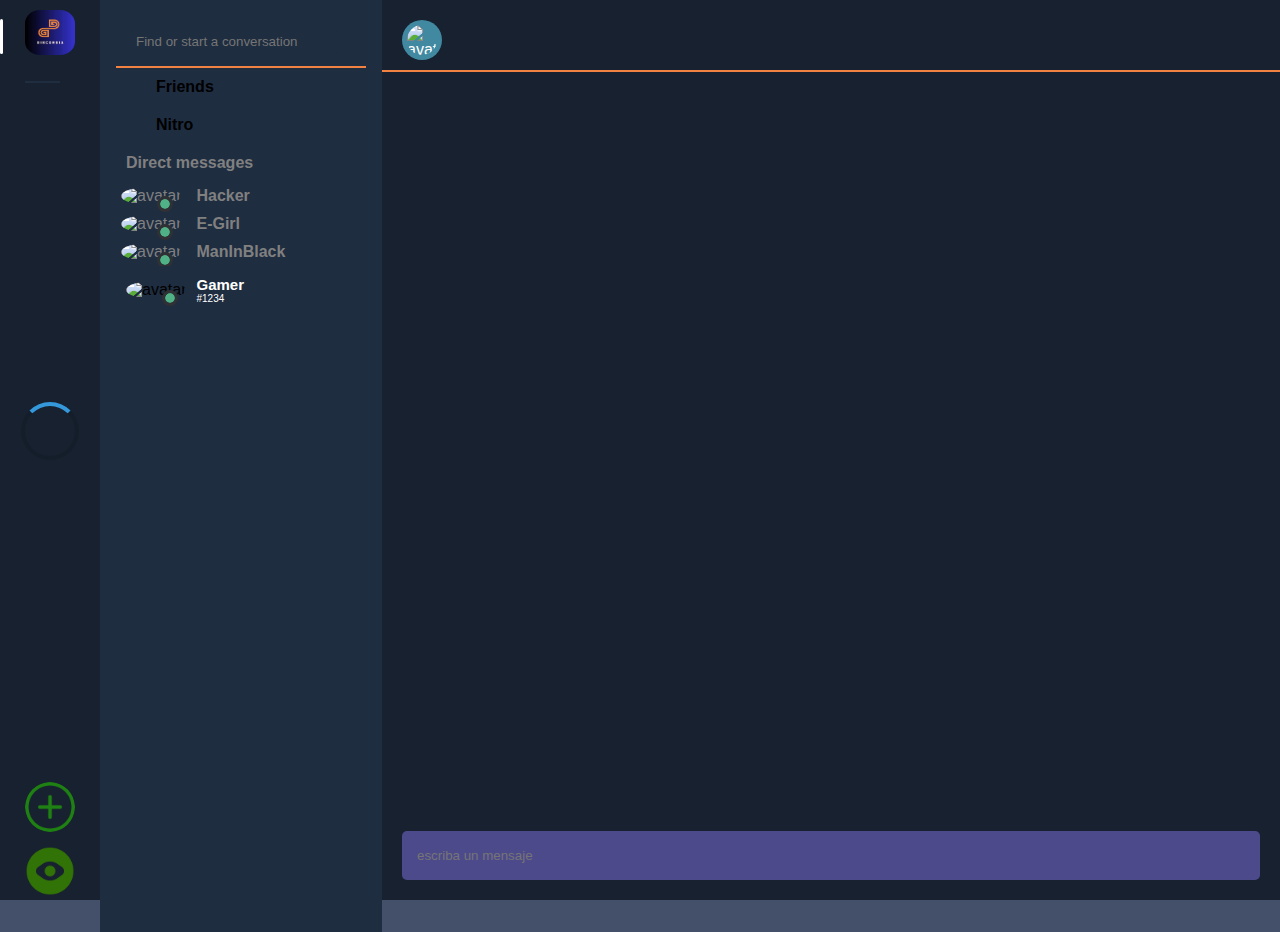
==== app.html @ fd61880f "trabajando con edicion de mensajes" ====
<!DOCTYPE html>
<html lang="en">
  <head>
    <meta charset="UTF-8" />
    <meta http-equiv="X-UA-Compatible" content="IE=edge" />
    <meta name="viewport" content="width=device-width, initial-scale=1.0" />
    <title>Discordia</title>
    <link rel="stylesheet" href="style.css" />
    <script src="https://kit.fontawesome.com/222cea3eed.js"></script>
  </head>
  <body>
    <!-- barra lateral de servidores -->
    <aside class="servers">
      <div class="logo">
        <img src="LOGO DISCORDIA.jpg" alt="Discord" />
        <!-- <img id="logo_usuario" alt=""> -->
      </div>
      <section id="serversList"></section>
      <!-- componente spinner del servidor -->
      <div class="spinner-container">
        <div class="spinner"></div>
      </div>
      <!-- subcomponente de barra servidores - actions button -->
      <section class="serversAdmin">
        <div>
          <img
            id="boton-crear-servidor"
            class="boton-server-admin"
            src="assets/crear-server.png"
            alt="crear-servidor"
          />
        </div>
        <div>
          <img
            id="boton-buscar-servidor"
            class="boton-server-admin"
            src="assets/buscar-server.png"
            alt="buscar-servidor"
          />
        </div>
      </section>
    </aside>

    <!-- barra lateral cuando usuario si eligio servidor -->
    <aside id="conservidor" class="sidebar">
      <section id="canalesList"></section>
      <!-- <div class="spinner-container">
          <div class="spinner"></div>
        </div> -->

      <div id="opciones-barra-lateral">
        <div>
          <button id="nuevo-canal">Crear Nuevo Canal</button>
        </div>

        <div class="sidebar__profile">
          <div>
            <span class="status"></span>
            <img src="assets/user4.jpg" alt="avatar" />
          </div>
          <div class="sidebar__profileInfo">
            <h3>Gamer</h3>
            <p>#1234</p>
          </div>
          <div class="sidebar__profileIcons">
            <i class="fas fa-microphone"></i>
            <i class="fas fa-headset"></i>
            <i class="fas fa-cog"></i>
          </div>
        </div>
      </div>
    </aside>

    <!-- barra lateral cuando usuario no eligio servidor -->
    <aside id="sinservidor" class="sidebar">
      <div class="sidebar__top">
        <input type="text" placeholder="Find or start a conversation" />
      </div>
      <div class="sidebar__icon">
        <i class="fas fa-user-friends fa-lg"></i>
        <span>Friends</span>
      </div>
      <div class="sidebar__icon">
        <i class="fas fa-compact-disc fa-lg"></i>
        <span>Nitro</span>
      </div>

      <div class="sidebar__users">
        <div class="sidebar__usersHeader">
          <div class="sidebar__header">
            <h4>Direct messages</h4>
          </div>
          <i class="fas fa-plus sidebar__addUser"></i>
        </div>
        <div>
          <div class="sidebar__user">
            <div>
              <span class="status"></span>
              <img src="assets/user1.jpg" alt="avatar" />
            </div>
            <h4>Hacker</h4>
          </div>
          <div class="sidebar__user">
            <div>
              <span class="status"></span>
              <img src="assets/user2.jpg" alt="avatar" />
            </div>
            <h4>E-Girl</h4>
          </div>
          <div class="sidebar__user">
            <div>
              <span class="status"></span>
              <img src="assets/user3.jpg" alt="avatar" />
            </div>
            <h4>ManInBlack</h4>
          </div>
        </div>
      </div>
      <div class="sidebar__profile">
        <div>
          <span class="status"></span>
          <img src="assets/user4.jpg" alt="avatar" />
        </div>
        <div class="sidebar__profileInfo">
          <h3>Gamer</h3>
          <p>#1234</p>
        </div>
        <div class="sidebar__profileIcons">
          <i class="fas fa-microphone"></i>
          <i class="fas fa-headset"></i>
          <i class="fas fa-cog"></i>
        </div>
      </div>
    </aside>

    <!-- Aqui empieza la section de mensajes -->
    <section id="mensajes-list" class="chat">
      <div class="mensaje-container">
        <div class="chatHeader">
          <div class="chatHeader__left">
            
            <img id="logo_usuario" alt="avatar usuario" />

            <h2 id="nombre_usuario_activo">ManInBlack</h2>
          </div>
          <div class="chatHeader__right">            
            <!-- <div class="search">
              <input type="text" placeholder="search" />
              <i class="fas fa-search fa-lg"></i>
            </div> -->
            <i id="btn-editar-usuario" class="btn-action fas fa-user-edit"></i>
            <i id="btn-logout" class="btn-action fas fa-sign-out-alt"></i>            
            
          </div>
        </div>
      </div>

       <!-- modal para crear nuevo canal -->
       <div id="modalNewChannel" class="modal">
        <div class="modal-content">
          <h2>Crear Nuevo Canal</h2>
          <form id="form-crear-canal" class="formModal">
            <div class="form-modal-item">
              <label for="nombre">Nombre del Canal:</label>
              <input
                class="input-modal"
                type="text"
                id="nombre"
                name="nombre"
                required
              />
            </div>
            <div class="form-modal-item">
              <label for="descrip">Descripcion del Canal:</label>
              <input
                class="input-modal"
                type="text"
                id="descrip"
                name="descripcion"
                required
              />
            </div>
            <div class="form-modal-item">
              <button class="modal-button" type="submit">Guardar</button>
              <button id="btn-cancel-submit-channel" class="modal-button">
                Cancelar
              </button>
            </div>
          </form>
        </div>
      </div>

      <!-- modal para crear nuevo servidor -->
      <div id="myModal" class="modal">
        <div class="modal-content">
          <h2>Crear un Servidor</h2>
          <form id="form-crear-servidor" class="formModal">
            <div class="form-modal-item">
              <label for="nombre_s">Nombre del Servidor:</label>
              <input
                class="input-modal"
                type="text"
                id="nombre_s"
                name="nombre"
                required
              />
            </div>
            <div class="form-modal-item">
              <label for="descrip_s">Descripcion del Servidor:</label>
              <input
                class="input-modal"
                type="text"
                id="descrip_s"
                name="descripcion"
                required
              />
            </div>
            <div class="form-modal-item">
              <button class="modal-button" type="submit">Guardar</button>
              <button id="btn-cancel-submit-server" class="modal-button">
                Cancelar
              </button>
            </div>
          </form>
        </div>
      </div>

      <!-- modal para unirme a un servidor -->
      <div id="modalUnirse" class="modal">
        <div class="modal-content">
          <h2>Unirse a un Servidor</h2>
          <h3 id="pregunta"></h3>
          <div class="form-modal-item">
            <button id="btn-confirmar-unirse" class="modal-button" >Confirmar</button>
            <button id="btn-cancel-unirse" class="modal-button">
              Cancelar
            </button>
          </div>
        </div>
      </div>

      <!-- modal edicion de mensaje -->
      <div id="modal-negado-editar-mensaje" class="modal">
        <div class="modal-content">
          <h2>Edicion de Mensaje</h2>
          <h3> Solo puede editar sus Mensajes</h3>
          <div class="form-modal-item">
            <button id="btn-negado-editar-mensaje" class="modal-button" >Confirmar</button>          
          </div>
        </div>
      </div>

      <!-- componente spinner del modal de crear nuevo servidor -->
      <div id="spinner-servidor">
        <div class="spinner"></div>
      </div>

      <!-- cuerpo de despliegue de mensajes -->
      <div class="chat__messages">
        
      </div>

      <!-- formulario de carga de mensaje nuevo -->
      <div class="chat__input">
        <i class="fas fa-plus-circle fa-lg"></i>
        <form onsubmit="sendMessage(event)">
          <input
            class="sendMessage"
            type="text"
            placeholder="escriba un mensaje"
            disabled="true"
          />
          <button class="chat__inputButton" type="submit">Send</button>
        </form>
        <div class="chat__inputIcons">
          <i id="boton-reload-messages" class="fas fa-sync-alt" ></i>
          
        </div>
      </div>
    </section>

    <script src="./script.js"></script>
  </body>
</html>
---- style.css ----
* {
    margin: 0;
    padding: 0;
}

body {
    justify-items: center;
    /* align-items: center;
    flex-direction: column; */
    display: flex;
    font-family: sans-serif;
    overflow: hidden;
    background-color: #445069;
    /* padding-top: 100px; */
    background-image:"assets/discordia2.jpg";
    background-size:cover ;
}

/* body {
    display: flex;
    font-family: sans-serif;
    overflow: hidden;
} */

img {
    height: 50px;
    width: 50px;
    border-radius: 50%;
    margin-top: 10px;
}

#serversList{
    margin-top: 80px;
    
}

.nombre{
    position: absolute;
    /*bottom: -20px;
    */background-color: #7289da;
    color: #ffffff;
    padding: 5px;
    border-radius: 5px;
    font-size: 12px;
    font-weight: bold;
    opacity: 0;
    pointer-events: none;
    transform: translateX(-50%);   
    transition: opacity 0.2s ease-in-out;   
  }

  .canal-logo{
    display: flex;
    flex-direction: row;
    margin: 10px;
    justify-content: flex-start;
    align-items: center;    
    border-radius: 10px;
    padding: 10px;
}

  .canal-logo:hover{
    background-color: #4189a1;
    cursor: pointer;
  }

  

  .icono-canal{
    height: 30px;
    width: 30px;
    border-radius: 50%;   
}

/* #conservidor{
    display: flex;
    flex-direction: column;
    align-items: center;
    justify-content: space-around;    
} */

#opciones-barra-lateral{
    margin-top: 20px;
}

#nuevo-canal{
    width: 100%;
    background-color: chocolate;
    color: white;
    font-size: large;
    font-weight: bold;
    padding: 1em 0.5em;
    border-radius: 20px;
    -webkit-border-radius: 20px;
    -moz-border-radius: 20px;
    -ms-border-radius: 20px;
    -o-border-radius: 20px;
}

  
  .nombre-canal{    
    display: flex;    
    align-items: center; 
    justify-content: center;
    color: #ffffff;
    padding: 5px;
    border-radius: 5px;
    
    font-weight: bold;
    opacity: 1;    
    margin-left: 1rem;
  }
  
  .server-logo:hover .nombre{
    opacity: 1;
}

.servers {
    position: relative;
    display: flex;
    flex-direction: column;
    align-items: center;
    background-color:#17212F;
    overflow-y: scroll;
    height: 100vh;
    width: 100px;
}

.btn-action{
    color: yellow;
    width: 30px;
    height: 30px;
    font-size: 30px; 
    line-height: 50px;    
    margin: 2px 10px;
}

.btn-action:hover{
    cursor: pointer;
}

.logo > img {
    height: 45px;
    width: 50px;
    border-radius: 30%;
    cursor: pointer;
    border: none;
}

.logo::before {
    content: "";
    height: 2px;
    width: 35px;
    position: absolute;
    top: 9%;
    left: 25%;
    background-color: #1F2D40;
}

.logo::after {
    content: "";
    height: 35px;
    width: 3px;
    position: absolute;
    top: 2.1%;
    left: 0%;
    background-color: #fff;
    border-radius: 2px;
}

.server-logo {
    position: relative;    
}

.server-logo > img {
    transition: 0.3s ease-in-out;
    -webkit-transition: 0.3s ease-in-out;
    -moz-transition: 0.3s ease-in-out;
    -ms-transition: 0.3s ease-in-out;
    -o-transition: 0.3s ease-in-out;
}

.server-logo > img:hover {
    cursor: pointer;
    transform: scale(1.3);
    transition: 0.3s ease-in-out;
    -webkit-transform: scale(1.3);
    -moz-transform: scale(1.3);
    -ms-transform: scale(1.3);
    -o-transform: scale(1.3);
    -webkit-transition: 0.3s ease-in-out;
    -moz-transition: 0.3s ease-in-out;
    -ms-transition: 0.3s ease-in-out;
    -o-transition: 0.3s ease-in-out;
}

.server-logo::after {
    content: "";
    height: 10px;
    width: 10px;
    position: absolute;
    top: 50%;
    right: 110%;
    background-color: #1F2D40;
    border-radius: 50%;
    -webkit-border-radius: 50%;
    -moz-border-radius: 50%;
    -ms-border-radius: 50%;
    -o-border-radius: 50%;
}

.serversAdmin{
    margin-top: 50px;
}

.boton-server-admin {
    transition: 0.3s ease-in-out;
    -webkit-transition: 0.3s ease-in-out;
    -moz-transition: 0.3s ease-in-out;
    -ms-transition: 0.3s ease-in-out;
    -o-transition: 0.3s ease-in-out;
}

.boton-server-admin:hover{
    cursor: pointer;
    transform: scale(1.3);    
    background-color: black;
    transition: 0.3s ease-in-out;
    -webkit-transform: scale(1.3);
    -moz-transform: scale(1.3);
    -ms-transform: scale(1.3);
    -o-transform: scale(1.3);
    -webkit-transition: 0.3s ease-in-out;
    -moz-transition: 0.3s ease-in-out;
    -ms-transition: 0.3s ease-in-out;
    -o-transition: 0.3s ease-in-out;
}

.spinner-container {
    display: flex;
    justify-content: center;
    align-items: center;
    height: 100vh;
}

.spinner{
    border: 4px solid rgba(0, 0, 0, 0.1);
    border-top: 4px solid #3498db;
    border-radius: 50%;
    width: 50px;
    height: 50px;
    animation: spin 2s linear infinite;    
}

#spinner-servidor{
    top: 0;
    display: none;
    justify-content: center;
    align-items: center;
    
}

@keyframes spin{
    0%{
        transform: rotate(0deg);
    }
    100%{
        transform: rotate(360deg);
    }
}

.message__info{
    width: 100%;
    display: flex;
    flex-direction: row;
    justify-content: space-between;
}

#btn-edit-message:hover{
    color: #F28241;
    cursor: pointer;
}

#boton-reload-messages{
    font-size: 25px;
    pointer-events: none;
}

#boton-reload-messages:hover{
    cursor: pointer;
}

/* .message__count {
    position: absolute;
    color: #1F2D40;
    font-weight: 600;
    font-size: 12px;
    background: color #D9805F;
    border-radius: 10px;
    padding-left: 5px;
    padding-right: 5px;
    outline: 3px solid #23272a;
    right: 10%;
    top: 70%;
} */

::-webkit-scrollbar {
    width: 0;
}

.sidebar {
    display: flex;
    flex-direction: column;
    align-items: center;
    justify-content: space-between;
    row-gap: 20px;
    width: 250px;
    height: 100vh;
    background-color: #1F2D40;    
    padding: 1rem;
}

.sidebar__top {
    display: flex;
    justify-content: space-between;
    align-items: center;
    padding: 15px;
    background-color: #1F2D40;
    color: #fff;
    border-bottom: 2px solid #F28241;
    height: 20px;
}

.sidebar__top > input {
    border: none;
    outline: none;
    display: flex;
    align-items: center;
    color: gray;
    background-color:#1F2D40;
    border-radius: 3px;
    padding: 5px;
    width: 90%;
}

.sidebar__icon {
    padding: 10px;
}

.sidebar__icon:hover {
    color: #fff;
    background-color: #d9805f;
    cursor: pointer;
}

.sidebar__icon > i {
    margin-left: 20px;
}

.sidebar__icon > span {
    margin-left: 10px;
    font-weight: 600;
}

.sidebar__users {
    flex: 1;
    overflow: scroll;
}

.sidebar__usersHeader {
    display: flex;
    justify-content: space-between;
    align-items: center;
    padding: 10px;
    background-color: #1F2D40;
    color: gray;
}

.sidebar__header {
    display: flex;
    align-items: center;
}

.sidebar__addUser {
    cursor: pointer;
}

.sidebar__addUser:hover {
    color: #F28241;
}

.sidebar__user {
    display: flex;
    padding: 5px;
    align-items: center;
    background-color: #1F2D40;
    color: gray;
    cursor: pointer;
}

.sidebar__user:hover {
    color: #fff;
    background-color: #d9805f;
}

.sidebar__user > div {
    position: relative;
}

.sidebar__user > div > img {
    height: 35px;
    width: 35px;
    margin: 0;
}

.sidebar__user > h4 {
    margin-left: 15px;
}

.status {
    height: 10px;
    width: 10px;
    background-color: #4fb185;
    border-radius: 50%;
    position: absolute;
    top: 65%;
    left: 65%;
    outline: 3px solid #2f3135;
}

.sidebar__profile {
    display: flex;
    justify-content: space-between;
    align-items: center;
    background-color: #1F2D40;
    padding-left: 10px;
}

.sidebar__profile > div {
    position: relative;
}

.sidebar__profile > div > img {
    height: 30px;
    width: 30px;
    margin: 0;
}

.sidebar__profileInfo {
    flex: 1;
    padding: 10px;
}

.sidebar__profileInfo > h3 {
    color: #fff;
    font-size: 15px;
}

.sidebar__profileInfo > p {
    color: #fff;
    font-size: 10px;
}

.sidebar__profileIcons > i {
    padding: 10px;
}

.chat {
    display: flex;
    flex-direction: column;
    background-color: #17212F;
    height: 100vh;
    flex: 1;
}

.chatHeader {
    display: flex;
    justify-content: space-between;
    align-items: center;
    color: grey;
    height: 70px;
    border-bottom: 2px solid #F28241;
}

.chatHeader__left {
    display: flex;
    flex-direction: row;
    align-items: center;
    justify-content: center;
    color: #fff;
    font-size: 16px;
    margin-left: 20px;
}

#logo_usuario{
    background-color: #4189a1;
    padding: 5px;    
    top: 0;
}

.chatHeader__Dm {
    color:#F28241;
    font-size: 20px;
    padding: 10px;
}

.chatHeader__right {
    display: flex;
    align-items: center;
    column-gap: 15px;
    margin-right: 10px;
}

.search {
    display: flex;
    align-items: center;
    color: #fff;
    background-color: #4D4A8C;
    border-radius: 3px;
    padding: 5px;
}

.search > input {
    background-color: transparent;
    outline-width: 0;
    color: #fff;
    border: none;
}

.chat__messages {
    flex: 1;
    overflow: scroll;
}

#grid-todos-servidores {
    display: grid;
    grid-template-columns: repeat(4, 200px);
    gap: 100px;
    margin: 100px;/*Espacioentrelasceldas*/    
    
}

/* clase que estiliza el elemento imagen de grilla de servidores */
.img-serv-element{
    width: 100px;
    height: 100px;
    
}

.serv-item-content{
    display: flex;
    flex-direction: column;
    align-items: center;
    justify-content: center;    
    width: 200px;
    height: 200px;
    transition: transform 0.3s ease;
    -webkit-transition: transform 0.3s ease;
    -moz-transition: transform 0.3s ease;
    -ms-transition: transform 0.3s ease;
    -o-transition: transform 0.3s ease;
}

.serv-item-content:hover{
    transform: scale(1.2);
    /*Escalaelelementoal120%enhover*/cursor: pointer;
    -webkit-transform: scale(1.2);
    -moz-transform: scale(1.2);
    -ms-transform: scale(1.2);
    -o-transform: scale(1.2);
}



.message {
    display: flex;
    flex-direction: column;
    align-items: flex-start;
    padding: 10px 40px;
    
    color: #fff;
}

.message__body{
    display: flex;
    flex-direction: row;
    justify-content: first baseline;
    align-items: center;
    
    
}

.message__info {
    margin-left: 20px;
    margin-bottom: 10px;
}

.message__timestamp {
    color: #fff;
    margin-left: 20px;
    font-size: x-small;
}

.message__info > p {
    width: 300px;
    word-wrap: break-word;
}

.chat__input {
    display: flex;
    align-items: center;
    justify-content: space-between;
    padding: 10px;
    border-radius: 5px;
    margin: 20px;
    background-color: #4D4A8C;
    color: #fff;
}

.chat__input > form {
    flex: 1;
}

.chat__input > form > input {
    padding: 5px;
    background-color: transparent;
    border: none;
    outline-width: 0;
    color: #fff;
    width: 100%;
}

.chat__inputButton {
    display: none;
}

.chat__inputIcons > i {
    margin-left: 10px;
}

@media (max-width: 840px) {
    .servers {
        display: none;
    }

    .sidebar {
        width: 70px;
        align-items: center;
    }

    .sidebar__icon > span {
        display: none;
    }

    .sidebar__icon > i {
        margin: 0;
    }

    .sidebar__usersHeader {
        justify-content: center;
    }

    .sidebar__header {
        display: none;
    }

    .sidebar__user > h4 {
        display: none;
    }

    .sidebar__profile {
        flex-direction: column;
        padding: 0;
    }

    .sidebar__profileInfo {
        display: none;
    }

    .sidebar__profileIcons {
        display: flex;
    }

    .sidebar__profileIcons > i {
        padding: 5px;
    }

    .chatHeader {
        justify-content: center;
    }

    .chatHeader__left {
        display: none;
    }
}
/* * {
    margin: 0;
    padding: 0;
    } */



.title {
    font: size 20px;

}
#titulo {
color: aliceblue;
}


#loginForm {
background-color: rgb(80, 112, 148);
position: center;
margin-top: 50px;
display: flex;
flex-direction: column;
justify-items: center;
align-items: center;
margin: 30px;
padding: 30px;
border-radius: .8em;

}

#logo_usuario{
    width: 30px;
    height: 30px;
    margin-right: 10px;
}

#loginForm input {
    width: 100%;
    padding: 5px;
    font-size: 16px;
    border-top-style: none;
    border-left-style: none;
    border-right-style: none;
    border-bottom: 1px solid #a8a8a8;

}
button {
cursor: pointer;
background-color: #61677A;
padding: 10px 30px;
color: #f0f8ff;
border-radius: .7em;
}
button:hover {
    background-color:#d9805f

}
#registration{
    font: size 20px;
    color:aliceblue;
    padding: 20px;
}
.RegisterForm{
    width: 100%;
    padding: 5px;
    font-size: 16px;
    border-top-style: none;
    border-left-style: none;
    border-right-style: none;
    border-bottom: 1px solid #a8a8a8;
}

#perfil {
    width: 400px;
    margin: 0 auto;
    padding: 20px;
    background-color:  rgb(80, 112, 148);
}

#datos {
    display: flex;
    flex-direction: column;
    align-items: center;
}

#imagen {
    width: 10px;
    height: 20px;
    border-radius: 20%;
}

.nombre_usuario, .nick, .nombre, .apellido, .email {
    width: 95%;
    padding: 10px;
    border: 2px solid #252B48;
    margin-bottom: 10px;
    color: aliceblue;
}


#botones {
    display: flex;
    justify-content: space-between;
    margin-top: 20px;
}

#contraseña {
    display: flex;
    flex-direction: column;
    align-items: center;
    margin-top: 20px;
}

#contraseña_actual, #nueva_contraseña, #confirmar_contraseña {
    width: 100%;
    padding: 10px;
    border: 1px solid #252B48;
    margin-bottom: 10px;
}

#Ccontraseña {
    font-size: large;
    color:aliceblue;
}

/* manejo de modal */

.modal {
    display: none;
    position: relative;
    border-radius: 30px;
    padding: 30px;
    margin: 10rem;
    color: white;
    z-index: 1;
    left: 0;
    top: 0;
    overflow: auto;
    background-color: rgb(0,0,0);
    background-color: rgba(0,0,0,0.4);
    -webkit-border-radius: 30px;
    -moz-border-radius: 30px;
    -ms-border-radius: 30px;
    -o-border-radius: 30px;
}

.modal-content{
    display: flex;
    flex-direction: column;
    align-items: center;
    justify-content: center;
}

.modal-button{    
    background-color: #4AA6F4;
    color: black;
}

.formModal{
    display: flex;
    flex-direction: column;    
    width: 100%;
    
}

.form-modal-item{
    display: flex;
    flex-direction: row;
    justify-content: space-evenly;
    align-items: center;
    width: 100%;    
    margin: 20px auto;
}

.input-modal{
    width: 50%;
}
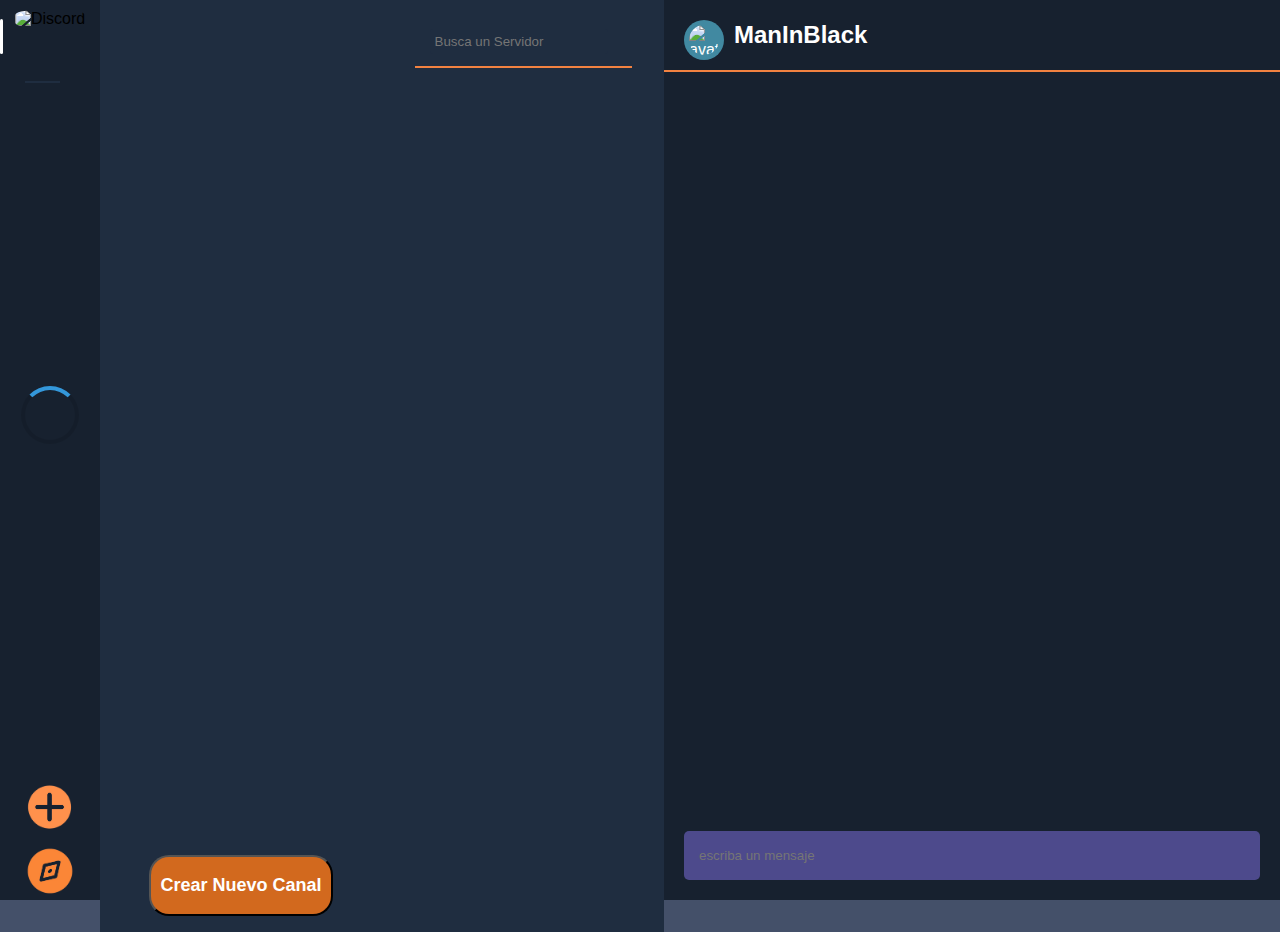
==== commit 19eb3323: "fix: login" ====
--- a/app.html
+++ b/app.html
@@ -1,284 +1,214 @@
 <!DOCTYPE html>
 <html lang="en">
-  <head>
-    <meta charset="UTF-8" />
-    <meta http-equiv="X-UA-Compatible" content="IE=edge" />
-    <meta name="viewport" content="width=device-width, initial-scale=1.0" />
+<head>
+    <meta charset="UTF-8"/>
+    <meta http-equiv="X-UA-Compatible" content="IE=edge"/>
+    <meta name="viewport" content="width=device-width, initial-scale=1.0"/>
     <title>Discordia</title>
-    <link rel="stylesheet" href="style.css" />
+    <link rel="stylesheet" href="style.css"/>
     <script src="https://kit.fontawesome.com/222cea3eed.js"></script>
-  </head>
-  <body>
-    <!-- barra lateral de servidores -->
-    <aside class="servers">
-      <div class="logo">
-        <img src="LOGO DISCORDIA.jpg" alt="Discord" />
+</head>
+<body>
+<!-- barra lateral de servidores -->
+<aside class="servers">
+    <div class="logo">
+        <img src="LOGO DISCORDIA.jpg" alt="Discord"/>
         <!-- <img id="logo_usuario" alt=""> -->
-      </div>
-      <section id="serversList"></section>
-      <!-- componente spinner del servidor -->
-      <div class="spinner-container">
+    </div>
+    <section id="serversList"></section>
+    <!-- componente spinner del servidor -->
+    <div class="spinner-container">
         <div class="spinner"></div>
-      </div>
-      <!-- subcomponente de barra servidores - actions button -->
-      <section class="serversAdmin">
+    </div>
+    <!-- subcomponente de barra servidores - actions button -->
+    <section class="serversAdmin">
         <div>
-          <img
-            id="boton-crear-servidor"
-            class="boton-server-admin"
-            src="assets/crear-server.png"
-            alt="crear-servidor"
-          />
+            <img
+                    id="boton-crear-servidor"
+                    class="boton-server-admin"
+                    src="assets/crear-server.png"
+                    alt="crear-servidor"
+            />
         </div>
         <div>
-          <img
-            id="boton-buscar-servidor"
-            class="boton-server-admin"
-            src="assets/buscar-server.png"
-            alt="buscar-servidor"
-          />
-        </div>
-      </section>
-    </aside>
-
-    <!-- barra lateral cuando usuario si eligio servidor -->
-    <aside id="conservidor" class="sidebar">
-      <section id="canalesList"></section>
-      <!-- <div class="spinner-container">
-          <div class="spinner"></div>
-        </div> -->
-
-      <div id="opciones-barra-lateral">
+            <img
+                    id="boton-buscar-servidor"
+                    class="boton-server-admin"
+                    src="assets/buscar-server.png"
+                    alt="buscar-servidor"
+            />
+        </div>
+    </section>
+</aside>
+
+<!-- barra lateral cuando usuario si eligio servidor -->
+<aside id="conservidor" class="sidebar">
+    <section id="canalesList"></section>
+    <!-- <div class="spinner-container">
+        <div class="spinner"></div>
+      </div> -->
+    <div id="opciones-barra-lateral">
         <div>
-          <button id="nuevo-canal">Crear Nuevo Canal</button>
-        </div>
-
-        <div class="sidebar__profile">
-          <div>
-            <span class="status"></span>
-            <img src="assets/user4.jpg" alt="avatar" />
-          </div>
-          <div class="sidebar__profileInfo">
-            <h3>Gamer</h3>
-            <p>#1234</p>
-          </div>
-          <div class="sidebar__profileIcons">
-            <i class="fas fa-microphone"></i>
-            <i class="fas fa-headset"></i>
-            <i class="fas fa-cog"></i>
-          </div>
-        </div>
-      </div>
-    </aside>
-
-    <!-- barra lateral cuando usuario no eligio servidor -->
-    <aside id="sinservidor" class="sidebar">
-      <div class="sidebar__top">
-        <input type="text" placeholder="Find or start a conversation" />
-      </div>
-      <div class="sidebar__icon">
-        <i class="fas fa-user-friends fa-lg"></i>
-        <span>Friends</span>
-      </div>
-      <div class="sidebar__icon">
-        <i class="fas fa-compact-disc fa-lg"></i>
-        <span>Nitro</span>
-      </div>
-
-      <div class="sidebar__users">
-        <div class="sidebar__usersHeader">
-          <div class="sidebar__header">
-            <h4>Direct messages</h4>
-          </div>
-          <i class="fas fa-plus sidebar__addUser"></i>
-        </div>
-        <div>
-          <div class="sidebar__user">
-            <div>
-              <span class="status"></span>
-              <img src="assets/user1.jpg" alt="avatar" />
-            </div>
-            <h4>Hacker</h4>
-          </div>
-          <div class="sidebar__user">
-            <div>
-              <span class="status"></span>
-              <img src="assets/user2.jpg" alt="avatar" />
-            </div>
-            <h4>E-Girl</h4>
-          </div>
-          <div class="sidebar__user">
-            <div>
-              <span class="status"></span>
-              <img src="assets/user3.jpg" alt="avatar" />
-            </div>
-            <h4>ManInBlack</h4>
-          </div>
-        </div>
-      </div>
-      <div class="sidebar__profile">
-        <div>
-          <span class="status"></span>
-          <img src="assets/user4.jpg" alt="avatar" />
-        </div>
-        <div class="sidebar__profileInfo">
-          <h3>Gamer</h3>
-          <p>#1234</p>
-        </div>
-        <div class="sidebar__profileIcons">
-          <i class="fas fa-microphone"></i>
-          <i class="fas fa-headset"></i>
-          <i class="fas fa-cog"></i>
-        </div>
-      </div>
-    </aside>
-
-    <!-- Aqui empieza la section de mensajes -->
-    <section id="mensajes-list" class="chat">
-      <div class="mensaje-container">
+            <button id="nuevo-canal">Crear Nuevo Canal</button>
+        </div>
+
+    </div>
+</aside>
+
+<!-- barra lateral cuando usuario no eligio servidor -->
+<aside id="sinservidor" class="sidebar">
+    <div class="sidebar__top">
+        <input type="text" placeholder="Busca un Servidor "/>
+    </div>
+
+</aside>
+
+<!-- Aqui empieza la section de mensajes -->
+<section id="mensajes-list" class="chat">
+    <div class="mensaje-container">
         <div class="chatHeader">
-          <div class="chatHeader__left">
-            
-            <img id="logo_usuario" alt="avatar usuario" />
-
-            <h2 id="nombre_usuario_activo">ManInBlack</h2>
-          </div>
-          <div class="chatHeader__right">            
-            <!-- <div class="search">
-              <input type="text" placeholder="search" />
-              <i class="fas fa-search fa-lg"></i>
-            </div> -->
-            <i id="btn-editar-usuario" class="btn-action fas fa-user-edit"></i>
-            <i id="btn-logout" class="btn-action fas fa-sign-out-alt"></i>            
-            
-          </div>
-        </div>
-      </div>
-
-       <!-- modal para crear nuevo canal -->
-       <div id="modalNewChannel" class="modal">
-        <div class="modal-content">
-          <h2>Crear Nuevo Canal</h2>
-          <form id="form-crear-canal" class="formModal">
+            <div class="chatHeader__left">
+
+                <img id="logo_usuario" alt="avatar usuario"/>
+
+                <h2 id="nombre_usuario_activo">ManInBlack</h2>
+            </div>
+            <div class="chatHeader__right">
+                <!-- <div class="search">
+                  <input type="text" placeholder="search" />
+                  <i class="fas fa-search fa-lg"></i>
+                </div> -->
+                <i id="btn-editar-usuario" class="btn-action fas fa-user-edit"></i>
+                <i id="btn-logout" class="btn-action fas fa-sign-out-alt"></i>
+
+            </div>
+        </div>
+    </div>
+
+    <!-- modal para crear nuevo canal -->
+    <div id="modalNewChannel" class="modal">
+        <div class="modal-content">
+            <h2>Crear Nuevo Canal</h2>
+            <form id="form-crear-canal" class="formModal">
+                <div class="form-modal-item">
+                    <label for="nombre">Nombre del Canal:</label>
+                    <input
+                            class="input-modal"
+                            type="text"
+                            id="nombre"
+                            name="nombre"
+                            required
+                    />
+                </div>
+                <div class="form-modal-item">
+                    <label for="descrip">Descripcion del Canal:</label>
+                    <input
+                            class="input-modal"
+                            type="text"
+                            id="descrip"
+                            name="descripcion"
+                            required
+                    />
+                </div>
+                <div class="form-modal-item">
+                    <button class="modal-button" type="submit">Guardar</button>
+                    <button id="btn-cancel-submit-channel" class="modal-button">
+                        Cancelar
+                    </button>
+                </div>
+            </form>
+        </div>
+    </div>
+
+    <!-- modal para crear nuevo servidor -->
+    <div id="myModal" class="modal">
+        <div class="modal-content">
+            <h2>Crear un Servidor</h2>
+            <form id="form-crear-servidor" class="formModal">
+                <div class="form-modal-item">
+                    <label for="nombre_s">Nombre del Servidor:</label>
+                    <input
+                            class="input-modal"
+                            type="text"
+                            id="nombre_s"
+                            name="nombre"
+                            required
+                    />
+                </div>
+                <div class="form-modal-item">
+                    <label for="descrip_s">Descripcion del Servidor:</label>
+                    <input
+                            class="input-modal"
+                            type="text"
+                            id="descrip_s"
+                            name="descripcion"
+                            required
+                    />
+                </div>
+                <div class="form-modal-item">
+                    <button class="modal-button" type="submit">Guardar</button>
+                    <button id="btn-cancel-submit-server" class="modal-button">
+                        Cancelar
+                    </button>
+                </div>
+            </form>
+        </div>
+    </div>
+
+    <!-- modal para unirme a un servidor -->
+    <div id="modalUnirse" class="modal">
+        <div class="modal-content">
+            <h2>Unirse a un Servidor</h2>
+            <h3 id="pregunta"></h3>
             <div class="form-modal-item">
-              <label for="nombre">Nombre del Canal:</label>
-              <input
-                class="input-modal"
-                type="text"
-                id="nombre"
-                name="nombre"
-                required
-              />
-            </div>
+                <button id="btn-confirmar-unirse" class="modal-button">Confirmar</button>
+                <button id="btn-cancel-unirse" class="modal-button">
+                    Cancelar
+                </button>
+            </div>
+        </div>
+    </div>
+
+    <!-- modal edicion de mensaje -->
+    <div id="modal-negado-editar-mensaje" class="modal">
+        <div class="modal-content">
+            <h2>Edicion de Mensaje</h2>
+            <h3> Solo puede editar sus Mensajes</h3>
             <div class="form-modal-item">
-              <label for="descrip">Descripcion del Canal:</label>
-              <input
-                class="input-modal"
-                type="text"
-                id="descrip"
-                name="descripcion"
-                required
-              />
-            </div>
-            <div class="form-modal-item">
-              <button class="modal-button" type="submit">Guardar</button>
-              <button id="btn-cancel-submit-channel" class="modal-button">
-                Cancelar
-              </button>
-            </div>
-          </form>
-        </div>
-      </div>
-
-      <!-- modal para crear nuevo servidor -->
-      <div id="myModal" class="modal">
-        <div class="modal-content">
-          <h2>Crear un Servidor</h2>
-          <form id="form-crear-servidor" class="formModal">
-            <div class="form-modal-item">
-              <label for="nombre_s">Nombre del Servidor:</label>
-              <input
-                class="input-modal"
-                type="text"
-                id="nombre_s"
-                name="nombre"
-                required
-              />
-            </div>
-            <div class="form-modal-item">
-              <label for="descrip_s">Descripcion del Servidor:</label>
-              <input
-                class="input-modal"
-                type="text"
-                id="descrip_s"
-                name="descripcion"
-                required
-              />
-            </div>
-            <div class="form-modal-item">
-              <button class="modal-button" type="submit">Guardar</button>
-              <button id="btn-cancel-submit-server" class="modal-button">
-                Cancelar
-              </button>
-            </div>
-          </form>
-        </div>
-      </div>
-
-      <!-- modal para unirme a un servidor -->
-      <div id="modalUnirse" class="modal">
-        <div class="modal-content">
-          <h2>Unirse a un Servidor</h2>
-          <h3 id="pregunta"></h3>
-          <div class="form-modal-item">
-            <button id="btn-confirmar-unirse" class="modal-button" >Confirmar</button>
-            <button id="btn-cancel-unirse" class="modal-button">
-              Cancelar
-            </button>
-          </div>
-        </div>
-      </div>
-
-      <!-- modal edicion de mensaje -->
-      <div id="modal-negado-editar-mensaje" class="modal">
-        <div class="modal-content">
-          <h2>Edicion de Mensaje</h2>
-          <h3> Solo puede editar sus Mensajes</h3>
-          <div class="form-modal-item">
-            <button id="btn-negado-editar-mensaje" class="modal-button" >Confirmar</button>          
-          </div>
-        </div>
-      </div>
-
-      <!-- componente spinner del modal de crear nuevo servidor -->
-      <div id="spinner-servidor">
+                <button id="btn-negado-editar-mensaje" class="modal-button">Confirmar</button>
+            </div>
+        </div>
+    </div>
+
+    <!-- componente spinner del modal de crear nuevo servidor -->
+    <div id="spinner-servidor">
         <div class="spinner"></div>
-      </div>
-
-      <!-- cuerpo de despliegue de mensajes -->
-      <div class="chat__messages">
-        
-      </div>
-
-      <!-- formulario de carga de mensaje nuevo -->
-      <div class="chat__input">
+    </div>
+
+    <!-- cuerpo de despliegue de mensajes -->
+    <div class="chat__messages">
+
+    </div>
+
+    <!-- formulario de carga de mensaje nuevo -->
+    <div class="chat__input">
         <i class="fas fa-plus-circle fa-lg"></i>
         <form onsubmit="sendMessage(event)">
-          <input
-            class="sendMessage"
-            type="text"
-            placeholder="escriba un mensaje"
-            disabled="true"
-          />
-          <button class="chat__inputButton" type="submit">Send</button>
+            <input
+                    class="sendMessage"
+                    type="text"
+                    placeholder="escriba un mensaje"
+                    disabled="true"
+            />
+            <button class="chat__inputButton" type="submit">Send</button>
         </form>
         <div class="chat__inputIcons">
-          <i id="boton-reload-messages" class="fas fa-sync-alt" ></i>
-          
-        </div>
-      </div>
-    </section>
-
-    <script src="./script.js"></script>
-  </body>
+            <i id="boton-reload-messages" class="fas fa-sync-alt"></i>
+
+        </div>
+    </div>
+</section>
+
+<script src="./script.js"></script>
+</body>
 </html>
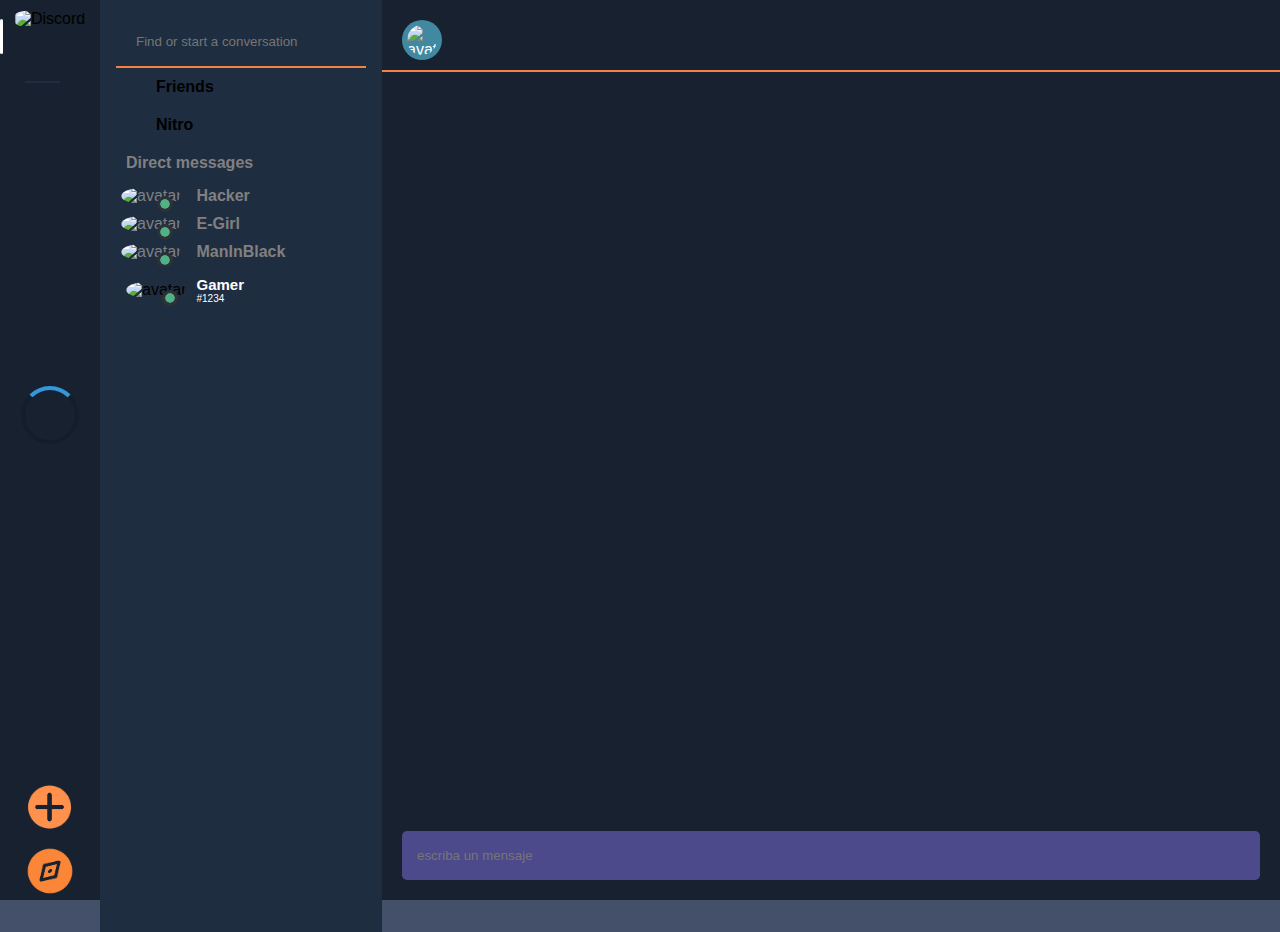
==== commit dc9dad6a: "Merge pull request #12 from gaston010/test" ====
--- a/app.html
+++ b/app.html
@@ -1,214 +1,284 @@
 <!DOCTYPE html>
 <html lang="en">
-<head>
-    <meta charset="UTF-8"/>
-    <meta http-equiv="X-UA-Compatible" content="IE=edge"/>
-    <meta name="viewport" content="width=device-width, initial-scale=1.0"/>
+  <head>
+    <meta charset="UTF-8" />
+    <meta http-equiv="X-UA-Compatible" content="IE=edge" />
+    <meta name="viewport" content="width=device-width, initial-scale=1.0" />
     <title>Discordia</title>
-    <link rel="stylesheet" href="style.css"/>
+    <link rel="stylesheet" href="style.css" />
     <script src="https://kit.fontawesome.com/222cea3eed.js"></script>
-</head>
-<body>
-<!-- barra lateral de servidores -->
-<aside class="servers">
-    <div class="logo">
-        <img src="LOGO DISCORDIA.jpg" alt="Discord"/>
+  </head>
+  <body>
+    <!-- barra lateral de servidores -->
+    <aside class="servers">
+      <div class="logo">
+        <img src="LOGO DISCORDIA.jpg" alt="Discord" />
         <!-- <img id="logo_usuario" alt=""> -->
-    </div>
-    <section id="serversList"></section>
-    <!-- componente spinner del servidor -->
-    <div class="spinner-container">
+      </div>
+      <section id="serversList"></section>
+      <!-- componente spinner del servidor -->
+      <div class="spinner-container">
         <div class="spinner"></div>
-    </div>
-    <!-- subcomponente de barra servidores - actions button -->
-    <section class="serversAdmin">
-        <div>
-            <img
-                    id="boton-crear-servidor"
-                    class="boton-server-admin"
-                    src="assets/crear-server.png"
-                    alt="crear-servidor"
-            />
-        </div>
-        <div>
-            <img
-                    id="boton-buscar-servidor"
-                    class="boton-server-admin"
-                    src="assets/buscar-server.png"
-                    alt="buscar-servidor"
-            />
-        </div>
-    </section>
-</aside>
-
-<!-- barra lateral cuando usuario si eligio servidor -->
-<aside id="conservidor" class="sidebar">
-    <section id="canalesList"></section>
-    <!-- <div class="spinner-container">
+      </div>
+      <!-- subcomponente de barra servidores - actions button -->
+      <section class="serversAdmin">
+        <div>
+          <img
+            id="boton-crear-servidor"
+            class="boton-server-admin"
+            src="assets/crear-server.png"
+            alt="crear-servidor"
+          />
+        </div>
+        <div>
+          <img
+            id="boton-buscar-servidor"
+            class="boton-server-admin"
+            src="assets/buscar-server.png"
+            alt="buscar-servidor"
+          />
+        </div>
+      </section>
+    </aside>
+
+    <!-- barra lateral cuando usuario si eligio servidor -->
+    <aside id="conservidor" class="sidebar">
+      <section id="canalesList"></section>
+      <!-- <div class="spinner-container">
+          <div class="spinner"></div>
+        </div> -->
+
+      <div id="opciones-barra-lateral">
+        <div>
+          <button id="nuevo-canal">Crear Nuevo Canal</button>
+        </div>
+
+        <div class="sidebar__profile">
+          <div>
+            <span class="status"></span>
+            <img src="assets/user4.jpg" alt="avatar" />
+          </div>
+          <div class="sidebar__profileInfo">
+            <h3>Gamer</h3>
+            <p>#1234</p>
+          </div>
+          <div class="sidebar__profileIcons">
+            <i class="fas fa-microphone"></i>
+            <i class="fas fa-headset"></i>
+            <i class="fas fa-cog"></i>
+          </div>
+        </div>
+      </div>
+    </aside>
+
+    <!-- barra lateral cuando usuario no eligio servidor -->
+    <aside id="sinservidor" class="sidebar">
+      <div class="sidebar__top">
+        <input type="text" placeholder="Find or start a conversation" />
+      </div>
+      <div class="sidebar__icon">
+        <i class="fas fa-user-friends fa-lg"></i>
+        <span>Friends</span>
+      </div>
+      <div class="sidebar__icon">
+        <i class="fas fa-compact-disc fa-lg"></i>
+        <span>Nitro</span>
+      </div>
+
+      <div class="sidebar__users">
+        <div class="sidebar__usersHeader">
+          <div class="sidebar__header">
+            <h4>Direct messages</h4>
+          </div>
+          <i class="fas fa-plus sidebar__addUser"></i>
+        </div>
+        <div>
+          <div class="sidebar__user">
+            <div>
+              <span class="status"></span>
+              <img src="assets/user1.jpg" alt="avatar" />
+            </div>
+            <h4>Hacker</h4>
+          </div>
+          <div class="sidebar__user">
+            <div>
+              <span class="status"></span>
+              <img src="assets/user2.jpg" alt="avatar" />
+            </div>
+            <h4>E-Girl</h4>
+          </div>
+          <div class="sidebar__user">
+            <div>
+              <span class="status"></span>
+              <img src="assets/user3.jpg" alt="avatar" />
+            </div>
+            <h4>ManInBlack</h4>
+          </div>
+        </div>
+      </div>
+      <div class="sidebar__profile">
+        <div>
+          <span class="status"></span>
+          <img src="assets/user4.jpg" alt="avatar" />
+        </div>
+        <div class="sidebar__profileInfo">
+          <h3>Gamer</h3>
+          <p>#1234</p>
+        </div>
+        <div class="sidebar__profileIcons">
+          <i class="fas fa-microphone"></i>
+          <i class="fas fa-headset"></i>
+          <i class="fas fa-cog"></i>
+        </div>
+      </div>
+    </aside>
+
+    <!-- Aqui empieza la section de mensajes -->
+    <section id="mensajes-list" class="chat">
+      <div class="mensaje-container">
+        <div class="chatHeader">
+          <div class="chatHeader__left">
+            
+            <img id="logo_usuario" alt="avatar usuario" />
+
+            <h2 id="nombre_usuario_activo">ManInBlack</h2>
+          </div>
+          <div class="chatHeader__right">            
+            <!-- <div class="search">
+              <input type="text" placeholder="search" />
+              <i class="fas fa-search fa-lg"></i>
+            </div> -->
+            <i id="btn-editar-usuario" class="btn-action fas fa-user-edit"></i>
+            <i id="btn-logout" class="btn-action fas fa-sign-out-alt"></i>            
+            
+          </div>
+        </div>
+      </div>
+
+       <!-- modal para crear nuevo canal -->
+       <div id="modalNewChannel" class="modal">
+        <div class="modal-content">
+          <h2>Crear Nuevo Canal</h2>
+          <form id="form-crear-canal" class="formModal">
+            <div class="form-modal-item">
+              <label for="nombre">Nombre del Canal:</label>
+              <input
+                class="input-modal"
+                type="text"
+                id="nombre"
+                name="nombre"
+                required
+              />
+            </div>
+            <div class="form-modal-item">
+              <label for="descrip">Descripcion del Canal:</label>
+              <input
+                class="input-modal"
+                type="text"
+                id="descrip"
+                name="descripcion"
+                required
+              />
+            </div>
+            <div class="form-modal-item">
+              <button class="modal-button" type="submit">Guardar</button>
+              <button id="btn-cancel-submit-channel" class="modal-button">
+                Cancelar
+              </button>
+            </div>
+          </form>
+        </div>
+      </div>
+
+      <!-- modal para crear nuevo servidor -->
+      <div id="myModal" class="modal">
+        <div class="modal-content">
+          <h2>Crear un Servidor</h2>
+          <form id="form-crear-servidor" class="formModal">
+            <div class="form-modal-item">
+              <label for="nombre_s">Nombre del Servidor:</label>
+              <input
+                class="input-modal"
+                type="text"
+                id="nombre_s"
+                name="nombre"
+                required
+              />
+            </div>
+            <div class="form-modal-item">
+              <label for="descrip_s">Descripcion del Servidor:</label>
+              <input
+                class="input-modal"
+                type="text"
+                id="descrip_s"
+                name="descripcion"
+                required
+              />
+            </div>
+            <div class="form-modal-item">
+              <button class="modal-button" type="submit">Guardar</button>
+              <button id="btn-cancel-submit-server" class="modal-button">
+                Cancelar
+              </button>
+            </div>
+          </form>
+        </div>
+      </div>
+
+      <!-- modal para unirme a un servidor -->
+      <div id="modalUnirse" class="modal">
+        <div class="modal-content">
+          <h2>Unirse a un Servidor</h2>
+          <h3 id="pregunta"></h3>
+          <div class="form-modal-item">
+            <button id="btn-confirmar-unirse" class="modal-button" >Confirmar</button>
+            <button id="btn-cancel-unirse" class="modal-button">
+              Cancelar
+            </button>
+          </div>
+        </div>
+      </div>
+
+      <!-- modal edicion de mensaje -->
+      <div id="modal-negado-editar-mensaje" class="modal">
+        <div class="modal-content">
+          <h2>Edicion de Mensaje</h2>
+          <h3> Solo puede editar sus Mensajes</h3>
+          <div class="form-modal-item">
+            <button id="btn-negado-editar-mensaje" class="modal-button" >Confirmar</button>          
+          </div>
+        </div>
+      </div>
+
+      <!-- componente spinner del modal de crear nuevo servidor -->
+      <div id="spinner-servidor">
         <div class="spinner"></div>
-      </div> -->
-    <div id="opciones-barra-lateral">
-        <div>
-            <button id="nuevo-canal">Crear Nuevo Canal</button>
-        </div>
-
-    </div>
-</aside>
-
-<!-- barra lateral cuando usuario no eligio servidor -->
-<aside id="sinservidor" class="sidebar">
-    <div class="sidebar__top">
-        <input type="text" placeholder="Busca un Servidor "/>
-    </div>
-
-</aside>
-
-<!-- Aqui empieza la section de mensajes -->
-<section id="mensajes-list" class="chat">
-    <div class="mensaje-container">
-        <div class="chatHeader">
-            <div class="chatHeader__left">
-
-                <img id="logo_usuario" alt="avatar usuario"/>
-
-                <h2 id="nombre_usuario_activo">ManInBlack</h2>
-            </div>
-            <div class="chatHeader__right">
-                <!-- <div class="search">
-                  <input type="text" placeholder="search" />
-                  <i class="fas fa-search fa-lg"></i>
-                </div> -->
-                <i id="btn-editar-usuario" class="btn-action fas fa-user-edit"></i>
-                <i id="btn-logout" class="btn-action fas fa-sign-out-alt"></i>
-
-            </div>
-        </div>
-    </div>
-
-    <!-- modal para crear nuevo canal -->
-    <div id="modalNewChannel" class="modal">
-        <div class="modal-content">
-            <h2>Crear Nuevo Canal</h2>
-            <form id="form-crear-canal" class="formModal">
-                <div class="form-modal-item">
-                    <label for="nombre">Nombre del Canal:</label>
-                    <input
-                            class="input-modal"
-                            type="text"
-                            id="nombre"
-                            name="nombre"
-                            required
-                    />
-                </div>
-                <div class="form-modal-item">
-                    <label for="descrip">Descripcion del Canal:</label>
-                    <input
-                            class="input-modal"
-                            type="text"
-                            id="descrip"
-                            name="descripcion"
-                            required
-                    />
-                </div>
-                <div class="form-modal-item">
-                    <button class="modal-button" type="submit">Guardar</button>
-                    <button id="btn-cancel-submit-channel" class="modal-button">
-                        Cancelar
-                    </button>
-                </div>
-            </form>
-        </div>
-    </div>
-
-    <!-- modal para crear nuevo servidor -->
-    <div id="myModal" class="modal">
-        <div class="modal-content">
-            <h2>Crear un Servidor</h2>
-            <form id="form-crear-servidor" class="formModal">
-                <div class="form-modal-item">
-                    <label for="nombre_s">Nombre del Servidor:</label>
-                    <input
-                            class="input-modal"
-                            type="text"
-                            id="nombre_s"
-                            name="nombre"
-                            required
-                    />
-                </div>
-                <div class="form-modal-item">
-                    <label for="descrip_s">Descripcion del Servidor:</label>
-                    <input
-                            class="input-modal"
-                            type="text"
-                            id="descrip_s"
-                            name="descripcion"
-                            required
-                    />
-                </div>
-                <div class="form-modal-item">
-                    <button class="modal-button" type="submit">Guardar</button>
-                    <button id="btn-cancel-submit-server" class="modal-button">
-                        Cancelar
-                    </button>
-                </div>
-            </form>
-        </div>
-    </div>
-
-    <!-- modal para unirme a un servidor -->
-    <div id="modalUnirse" class="modal">
-        <div class="modal-content">
-            <h2>Unirse a un Servidor</h2>
-            <h3 id="pregunta"></h3>
-            <div class="form-modal-item">
-                <button id="btn-confirmar-unirse" class="modal-button">Confirmar</button>
-                <button id="btn-cancel-unirse" class="modal-button">
-                    Cancelar
-                </button>
-            </div>
-        </div>
-    </div>
-
-    <!-- modal edicion de mensaje -->
-    <div id="modal-negado-editar-mensaje" class="modal">
-        <div class="modal-content">
-            <h2>Edicion de Mensaje</h2>
-            <h3> Solo puede editar sus Mensajes</h3>
-            <div class="form-modal-item">
-                <button id="btn-negado-editar-mensaje" class="modal-button">Confirmar</button>
-            </div>
-        </div>
-    </div>
-
-    <!-- componente spinner del modal de crear nuevo servidor -->
-    <div id="spinner-servidor">
-        <div class="spinner"></div>
-    </div>
-
-    <!-- cuerpo de despliegue de mensajes -->
-    <div class="chat__messages">
-
-    </div>
-
-    <!-- formulario de carga de mensaje nuevo -->
-    <div class="chat__input">
+      </div>
+
+      <!-- cuerpo de despliegue de mensajes -->
+      <div class="chat__messages">
+        
+      </div>
+
+      <!-- formulario de carga de mensaje nuevo -->
+      <div class="chat__input">
         <i class="fas fa-plus-circle fa-lg"></i>
         <form onsubmit="sendMessage(event)">
-            <input
-                    class="sendMessage"
-                    type="text"
-                    placeholder="escriba un mensaje"
-                    disabled="true"
-            />
-            <button class="chat__inputButton" type="submit">Send</button>
+          <input
+            class="sendMessage"
+            type="text"
+            placeholder="escriba un mensaje"
+            disabled="true"
+          />
+          <button class="chat__inputButton" type="submit">Send</button>
         </form>
         <div class="chat__inputIcons">
-            <i id="boton-reload-messages" class="fas fa-sync-alt"></i>
-
-        </div>
-    </div>
-</section>
-
-<script src="./script.js"></script>
-</body>
+          <i id="boton-reload-messages" class="fas fa-sync-alt" ></i>
+          
+        </div>
+      </div>
+    </section>
+
+    <script src="./script.js"></script>
+  </body>
 </html>
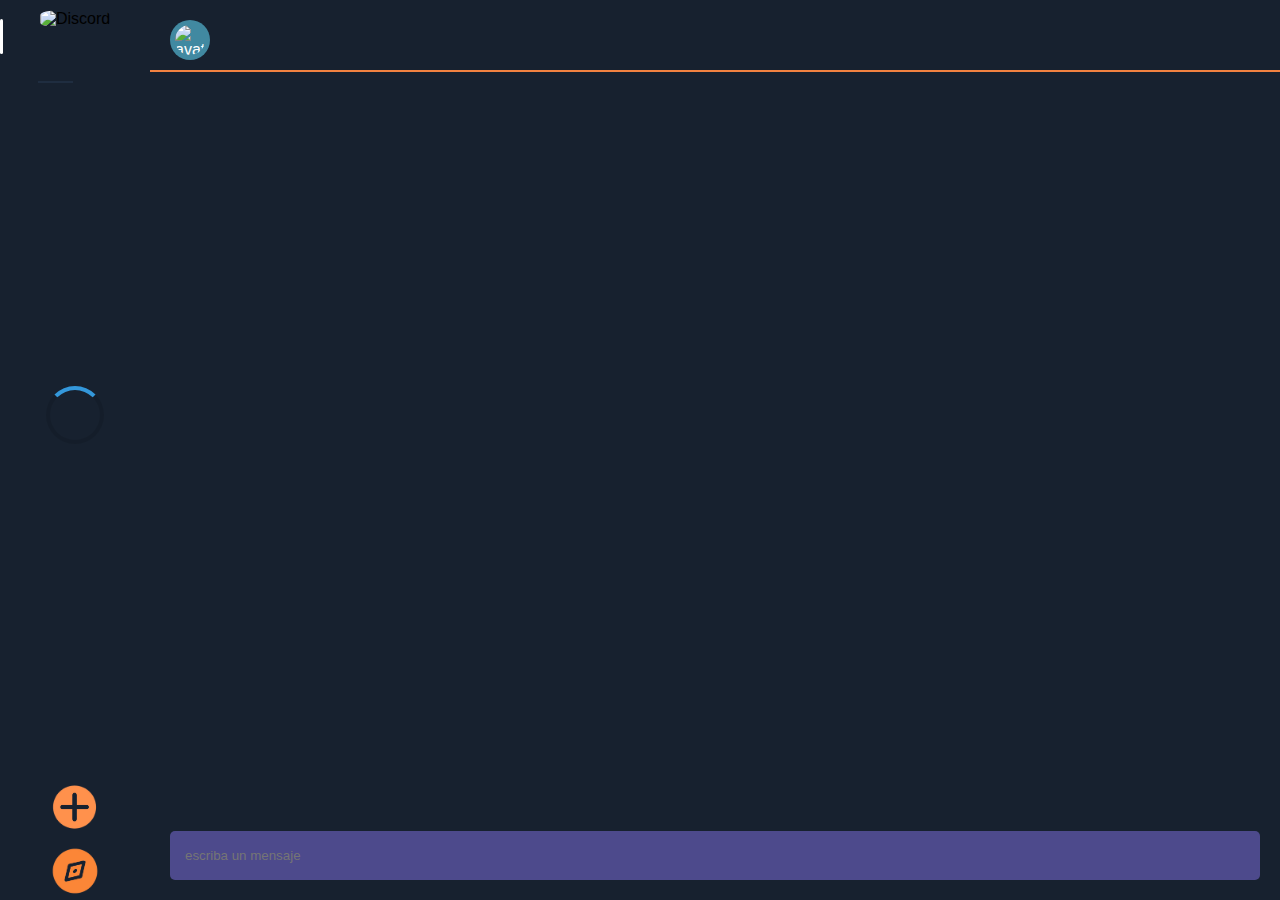
==== commit 4f7365eb: "cambios esteticos" ====
--- a/app.html
+++ b/app.html
@@ -53,7 +53,7 @@
           <button id="nuevo-canal">Crear Nuevo Canal</button>
         </div>
 
-        <div class="sidebar__profile">
+        <!-- <div class="sidebar__profile">
           <div>
             <span class="status"></span>
             <img src="assets/user4.jpg" alt="avatar" />
@@ -67,12 +67,12 @@
             <i class="fas fa-headset"></i>
             <i class="fas fa-cog"></i>
           </div>
-        </div>
+        </div> -->
       </div>
     </aside>
 
     <!-- barra lateral cuando usuario no eligio servidor -->
-    <aside id="sinservidor" class="sidebar">
+    <aside id="sinservidor" class="sidebar" style="display: none;">
       <div class="sidebar__top">
         <input type="text" placeholder="Find or start a conversation" />
       </div>
@@ -85,7 +85,7 @@
         <span>Nitro</span>
       </div>
 
-      <div class="sidebar__users">
+      <!-- <div class="sidebar__users">
         <div class="sidebar__usersHeader">
           <div class="sidebar__header">
             <h4>Direct messages</h4>
@@ -115,8 +115,8 @@
             <h4>ManInBlack</h4>
           </div>
         </div>
-      </div>
-      <div class="sidebar__profile">
+      </div> -->
+      <!-- <div class="sidebar__profile">
         <div>
           <span class="status"></span>
           <img src="assets/user4.jpg" alt="avatar" />
@@ -130,7 +130,7 @@
           <i class="fas fa-headset"></i>
           <i class="fas fa-cog"></i>
         </div>
-      </div>
+      </div> -->
     </aside>
 
     <!-- Aqui empieza la section de mensajes -->
@@ -138,25 +138,23 @@
       <div class="mensaje-container">
         <div class="chatHeader">
           <div class="chatHeader__left">
-            
             <img id="logo_usuario" alt="avatar usuario" />
 
             <h2 id="nombre_usuario_activo">ManInBlack</h2>
           </div>
-          <div class="chatHeader__right">            
+          <div class="chatHeader__right">
             <!-- <div class="search">
               <input type="text" placeholder="search" />
               <i class="fas fa-search fa-lg"></i>
             </div> -->
             <i id="btn-editar-usuario" class="btn-action fas fa-user-edit"></i>
-            <i id="btn-logout" class="btn-action fas fa-sign-out-alt"></i>            
-            
-          </div>
-        </div>
-      </div>
-
-       <!-- modal para crear nuevo canal -->
-       <div id="modalNewChannel" class="modal">
+            <i id="btn-logout" class="btn-action fas fa-sign-out-alt"></i>
+          </div>
+        </div>
+      </div>
+
+      <!-- modal para crear nuevo canal -->
+      <div id="modalNewChannel" class="modal">
         <div class="modal-content">
           <h2>Crear Nuevo Canal</h2>
           <form id="form-crear-canal" class="formModal">
@@ -231,7 +229,9 @@
           <h2>Unirse a un Servidor</h2>
           <h3 id="pregunta"></h3>
           <div class="form-modal-item">
-            <button id="btn-confirmar-unirse" class="modal-button" >Confirmar</button>
+            <button id="btn-confirmar-unirse" class="modal-button">
+              Confirmar
+            </button>
             <button id="btn-cancel-unirse" class="modal-button">
               Cancelar
             </button>
@@ -239,13 +239,41 @@
         </div>
       </div>
 
+      <!-- modal para crear nuevo servidor -->
+      <div id="modal-editar-mensaje" class="modal">
+        <div class="modal-content">
+          <h2>Edicion de Mensaje</h2>
+          <form id="form-editar-mensaje" class="formModal">
+            <div class="form-modal-item">
+              <label for="input_nuevo_mensaje">Nuevo Mensaje:</label>
+              <input
+                class="input-modal"
+                type="text"
+                id="input_nuevo_mensaje"
+                name="n_mensaje"
+                required
+              />
+            </div>
+
+            <div class="form-modal-item">
+              <button class="modal-button" type="submit">Guardar</button>
+              <button id="btn-cancel-edicion-mensaje" class="modal-button">
+                Cancelar
+              </button>
+            </div>
+          </form>
+        </div>
+      </div>
+
       <!-- modal edicion de mensaje -->
       <div id="modal-negado-editar-mensaje" class="modal">
         <div class="modal-content">
           <h2>Edicion de Mensaje</h2>
-          <h3> Solo puede editar sus Mensajes</h3>
+          <h3>Solo puede editar sus Mensajes</h3>
           <div class="form-modal-item">
-            <button id="btn-negado-editar-mensaje" class="modal-button" >Confirmar</button>          
+            <button id="btn-negado-editar-mensaje" class="modal-button">
+              Aceptar
+            </button>
           </div>
         </div>
       </div>
@@ -256,9 +284,7 @@
       </div>
 
       <!-- cuerpo de despliegue de mensajes -->
-      <div class="chat__messages">
-        
-      </div>
+      <div class="chat__messages"></div>
 
       <!-- formulario de carga de mensaje nuevo -->
       <div class="chat__input">
@@ -273,8 +299,7 @@
           <button class="chat__inputButton" type="submit">Send</button>
         </form>
         <div class="chat__inputIcons">
-          <i id="boton-reload-messages" class="fas fa-sync-alt" ></i>
-          
+          <i id="boton-reload-messages" class="fas fa-sync-alt"></i>
         </div>
       </div>
     </section>
--- a/style.css
+++ b/style.css
@@ -35,33 +35,53 @@
 }
 
 .nombre{
+    background-color: rgba(0, 0, 0, 0.5);
     position: absolute;
-    /*bottom: -20px;
-    */background-color: #7289da;
-    color: #ffffff;
-    padding: 5px;
+    color: yellow;
+    padding: 10px;
     border-radius: 5px;
-    font-size: 12px;
+    font-size: 20px;
     font-weight: bold;
     opacity: 0;
     pointer-events: none;
-    transform: translateX(-50%);   
-    transition: opacity 0.2s ease-in-out;   
-  }
+    transform: translateX(-50%);
+    transition: opacity 0.2s ease-in-out;
+    -webkit-border-radius: 5px;
+    -moz-border-radius: 5px;
+    -ms-border-radius: 5px;
+    -o-border-radius: 5px;
+    -webkit-transform: translateX(-50%);
+    -moz-transform: translateX(-50%);
+    -ms-transform: translateX(-50%);
+    -o-transform: translateX(-50%);
+    -webkit-transition: opacity 0.2s ease-in-out;
+    -moz-transition: opacity 0.2s ease-in-out;
+    -ms-transition: opacity 0.2s ease-in-out;
+    -o-transition: opacity 0.2s ease-in-out;
+}
 
   .canal-logo{
     display: flex;
     flex-direction: row;
     margin: 10px;
     justify-content: flex-start;
-    align-items: center;    
-    border-radius: 10px;
-    padding: 10px;
+    align-items: center;
+    border-radius: 15px;
+    padding: 10px;
+    -webkit-border-radius: 15px;
+    -moz-border-radius: 15px;
+    -ms-border-radius: 15px;
+    -o-border-radius: 15px;
 }
 
   .canal-logo:hover{
     background-color: #4189a1;
     cursor: pointer;
+  }
+
+  .icono{
+    height: 100%;
+    width: 100%;
   }
 
   
@@ -123,7 +143,7 @@
     background-color:#17212F;
     overflow-y: scroll;
     height: 100vh;
-    width: 100px;
+    width: 150px;
 }
 
 .btn-action{
@@ -169,7 +189,9 @@
 }
 
 .server-logo {
-    position: relative;    
+    position: relative;        
+    width: 80px;
+    height: 80px;
 }
 
 .server-logo > img {
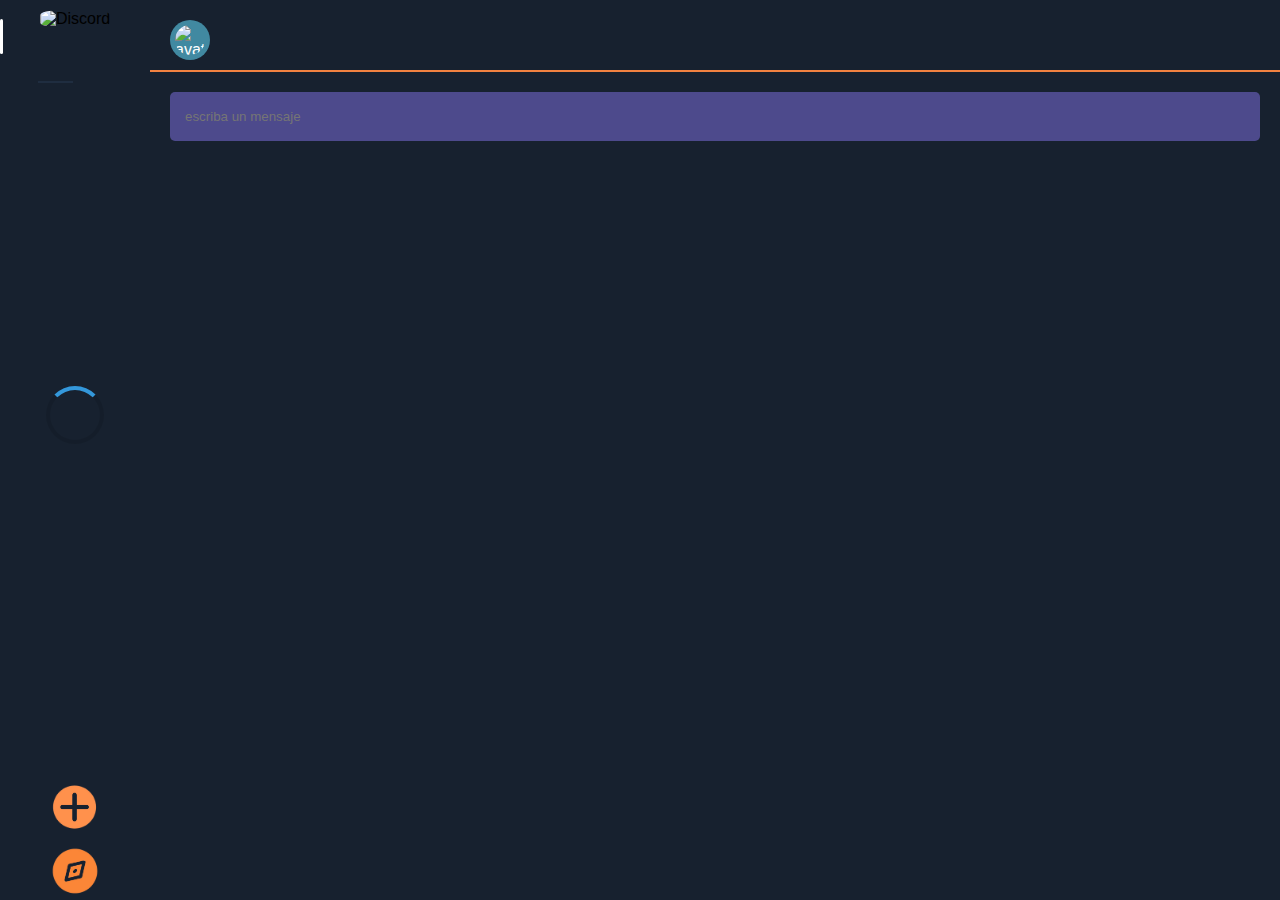
==== commit bd0d427e: "Merge branch 'master' into fer-rama" ====
--- a/app.html
+++ b/app.html
@@ -1,57 +1,57 @@
 <!DOCTYPE html>
 <html lang="en">
-  <head>
-    <meta charset="UTF-8" />
-    <meta http-equiv="X-UA-Compatible" content="IE=edge" />
-    <meta name="viewport" content="width=device-width, initial-scale=1.0" />
+<head>
+    <meta charset="UTF-8"/>
+    <meta http-equiv="X-UA-Compatible" content="IE=edge"/>
+    <meta name="viewport" content="width=device-width, initial-scale=1.0"/>
     <title>Discordia</title>
-    <link rel="stylesheet" href="style.css" />
+    <link rel="stylesheet" href="style.css"/>
     <script src="https://kit.fontawesome.com/222cea3eed.js"></script>
-  </head>
-  <body>
-    <!-- barra lateral de servidores -->
-    <aside class="servers">
-      <div class="logo">
-        <img src="LOGO DISCORDIA.jpg" alt="Discord" />
+</head>
+<body>
+<!-- barra lateral de servidores -->
+<aside class="servers">
+    <div class="logo">
+        <img src="LOGO DISCORDIA.jpg" alt="Discord"/>
         <!-- <img id="logo_usuario" alt=""> -->
-      </div>
-      <section id="serversList"></section>
-      <!-- componente spinner del servidor -->
-      <div class="spinner-container">
+    </div>
+    <section id="serversList"></section>
+    <!-- componente spinner del servidor -->
+    <div class="spinner-container">
         <div class="spinner"></div>
-      </div>
-      <!-- subcomponente de barra servidores - actions button -->
-      <section class="serversAdmin">
-        <div>
-          <img
-            id="boton-crear-servidor"
-            class="boton-server-admin"
-            src="assets/crear-server.png"
-            alt="crear-servidor"
-          />
-        </div>
-        <div>
-          <img
-            id="boton-buscar-servidor"
-            class="boton-server-admin"
-            src="assets/buscar-server.png"
-            alt="buscar-servidor"
-          />
-        </div>
-      </section>
-    </aside>
-
-    <!-- barra lateral cuando usuario si eligio servidor -->
-    <aside id="conservidor" class="sidebar">
-      <section id="canalesList"></section>
-      <!-- <div class="spinner-container">
-          <div class="spinner"></div>
-        </div> -->
-
-      <div id="opciones-barra-lateral">
-        <div>
-          <button id="nuevo-canal">Crear Nuevo Canal</button>
-        </div>
+    </div>
+    <!-- subcomponente de barra servidores - actions button -->
+    <section class="serversAdmin">
+        <div>
+            <img
+                    id="boton-crear-servidor"
+                    class="boton-server-admin"
+                    src="assets/crear-server.png"
+                    alt="crear-servidor"
+            />
+        </div>
+        <div>
+            <img
+                    id="boton-buscar-servidor"
+                    class="boton-server-admin"
+                    src="assets/buscar-server.png"
+                    alt="buscar-servidor"
+            />
+        </div>
+    </section>
+</aside>
+
+<!-- barra lateral cuando usuario si eligio servidor -->
+<aside id="conservidor" class="sidebar">
+    <section id="canalesList"></section>
+    <!-- <div class="spinner-container">
+        <div class="spinner"></div>
+      </div> -->
+    <div id="opciones-barra-lateral">
+        <div>
+            <button id="nuevo-canal">Crear Nuevo Canal</button>
+        </div>
+
 
         <!-- <div class="sidebar__profile">
           <div>
@@ -133,9 +133,11 @@
       </div> -->
     </aside>
 
-    <!-- Aqui empieza la section de mensajes -->
-    <section id="mensajes-list" class="chat">
-      <div class="mensaje-container">
+
+
+<!-- Aqui empieza la section de mensajes -->
+<section id="mensajes-list" class="chat">
+    <div class="mensaje-container">
         <div class="chatHeader">
           <div class="chatHeader__left">
             <img id="logo_usuario" alt="avatar usuario" />
@@ -177,55 +179,95 @@
                 name="descripcion"
                 required
               />
-            </div>
-            <div class="form-modal-item">
-              <button class="modal-button" type="submit">Guardar</button>
-              <button id="btn-cancel-submit-channel" class="modal-button">
-                Cancelar
-              </button>
-            </div>
-          </form>
-        </div>
-      </div>
-
-      <!-- modal para crear nuevo servidor -->
-      <div id="myModal" class="modal">
-        <div class="modal-content">
-          <h2>Crear un Servidor</h2>
-          <form id="form-crear-servidor" class="formModal">
-            <div class="form-modal-item">
-              <label for="nombre_s">Nombre del Servidor:</label>
-              <input
-                class="input-modal"
-                type="text"
-                id="nombre_s"
-                name="nombre"
-                required
-              />
-            </div>
-            <div class="form-modal-item">
-              <label for="descrip_s">Descripcion del Servidor:</label>
-              <input
-                class="input-modal"
-                type="text"
-                id="descrip_s"
-                name="descripcion"
-                required
-              />
-            </div>
-            <div class="form-modal-item">
-              <button class="modal-button" type="submit">Guardar</button>
-              <button id="btn-cancel-submit-server" class="modal-button">
-                Cancelar
-              </button>
-            </div>
-          </form>
-        </div>
-      </div>
-
-      <!-- modal para unirme a un servidor -->
-      <div id="modalUnirse" class="modal">
-        <div class="modal-content">
+
+
+            </div>
+            <div class="chatHeader__right">
+                <!-- <div class="search">
+                  <input type="text" placeholder="search" />
+                  <i class="fas fa-search fa-lg"></i>
+                </div> -->
+                <i id="btn-editar-usuario" class="btn-action fas fa-user-edit"></i>
+                <i id="btn-logout" class="btn-action fas fa-sign-out-alt"></i>
+
+            </div>
+        </div>
+    </div>
+
+    <!-- modal para crear nuevo canal -->
+    <div id="modalNewChannel" class="modal">
+        <div class="modal-content">
+            <h2>Crear Nuevo Canal</h2>
+            <form id="form-crear-canal" class="formModal">
+                <div class="form-modal-item">
+                    <label for="nombre">Nombre del Canal:</label>
+                    <input
+                            class="input-modal"
+                            type="text"
+                            id="nombre"
+                            name="nombre"
+                            required
+                    />
+                </div>
+                <div class="form-modal-item">
+                    <label for="descrip">Descripcion del Canal:</label>
+                    <input
+                            class="input-modal"
+                            type="text"
+                            id="descrip"
+                            name="descripcion"
+                            required
+                    />
+                </div>
+                <div class="form-modal-item">
+                    <button class="modal-button" type="submit">Guardar</button>
+                    <button id="btn-cancel-submit-channel" class="modal-button">
+                        Cancelar
+                    </button>
+                </div>
+            </form>
+        </div>
+    </div>
+
+    <!-- modal para crear nuevo servidor -->
+    <div id="myModal" class="modal">
+        <div class="modal-content">
+            <h2>Crear un Servidor</h2>
+            <form id="form-crear-servidor" class="formModal">
+                <div class="form-modal-item">
+                    <label for="nombre_s">Nombre del Servidor:</label>
+                    <input
+                            class="input-modal"
+                            type="text"
+                            id="nombre_s"
+                            name="nombre"
+                            required
+                    />
+                </div>
+                <div class="form-modal-item">
+                    <label for="descrip_s">Descripcion del Servidor:</label>
+                    <input
+                            class="input-modal"
+                            type="text"
+                            id="descrip_s"
+                            name="descripcion"
+                            required
+                    />
+                </div>
+                <div class="form-modal-item">
+                    <button class="modal-button" type="submit">Guardar</button>
+                    <button id="btn-cancel-submit-server" class="modal-button">
+                        Cancelar
+                    </button>
+                </div>
+            </form>
+        </div>
+    </div>
+
+    <!-- modal para unirme a un servidor -->
+    <div id="modalUnirse" class="modal">
+        <div class="modal-content">
+
           <h2>Unirse a un Servidor</h2>
           <h3 id="pregunta"></h3>
           <div class="form-modal-item">
@@ -236,8 +278,10 @@
               Cancelar
             </button>
           </div>
-        </div>
-      </div>
+
+
+        </div>
+    </div>
 
       <!-- modal para crear nuevo servidor -->
       <div id="modal-editar-mensaje" class="modal">
@@ -275,35 +319,43 @@
               Aceptar
             </button>
           </div>
-        </div>
-      </div>
-
-      <!-- componente spinner del modal de crear nuevo servidor -->
-      <div id="spinner-servidor">
+
+        </div>
+    </div>
+
+    <!-- componente spinner del modal de crear nuevo servidor -->
+    <div id="spinner-servidor">
         <div class="spinner"></div>
-      </div>
+    </div>
+
+    <!-- cuerpo de despliegue de mensajes -->
+    <div class="chat__messages">
+
 
       <!-- cuerpo de despliegue de mensajes -->
       <div class="chat__messages"></div>
 
-      <!-- formulario de carga de mensaje nuevo -->
-      <div class="chat__input">
+
+    <!-- formulario de carga de mensaje nuevo -->
+    <div class="chat__input">
         <i class="fas fa-plus-circle fa-lg"></i>
         <form onsubmit="sendMessage(event)">
-          <input
-            class="sendMessage"
-            type="text"
-            placeholder="escriba un mensaje"
-            disabled="true"
-          />
-          <button class="chat__inputButton" type="submit">Send</button>
+            <input
+                    class="sendMessage"
+                    type="text"
+                    placeholder="escriba un mensaje"
+                    disabled="true"
+            />
+            <button class="chat__inputButton" type="submit">Send</button>
         </form>
         <div class="chat__inputIcons">
+
           <i id="boton-reload-messages" class="fas fa-sync-alt"></i>
-        </div>
-      </div>
-    </section>
-
-    <script src="./script.js"></script>
-  </body>
+
+        </div>
+    </div>
+</section>
+
+<script src="./script.js"></script>
+</body>
 </html>
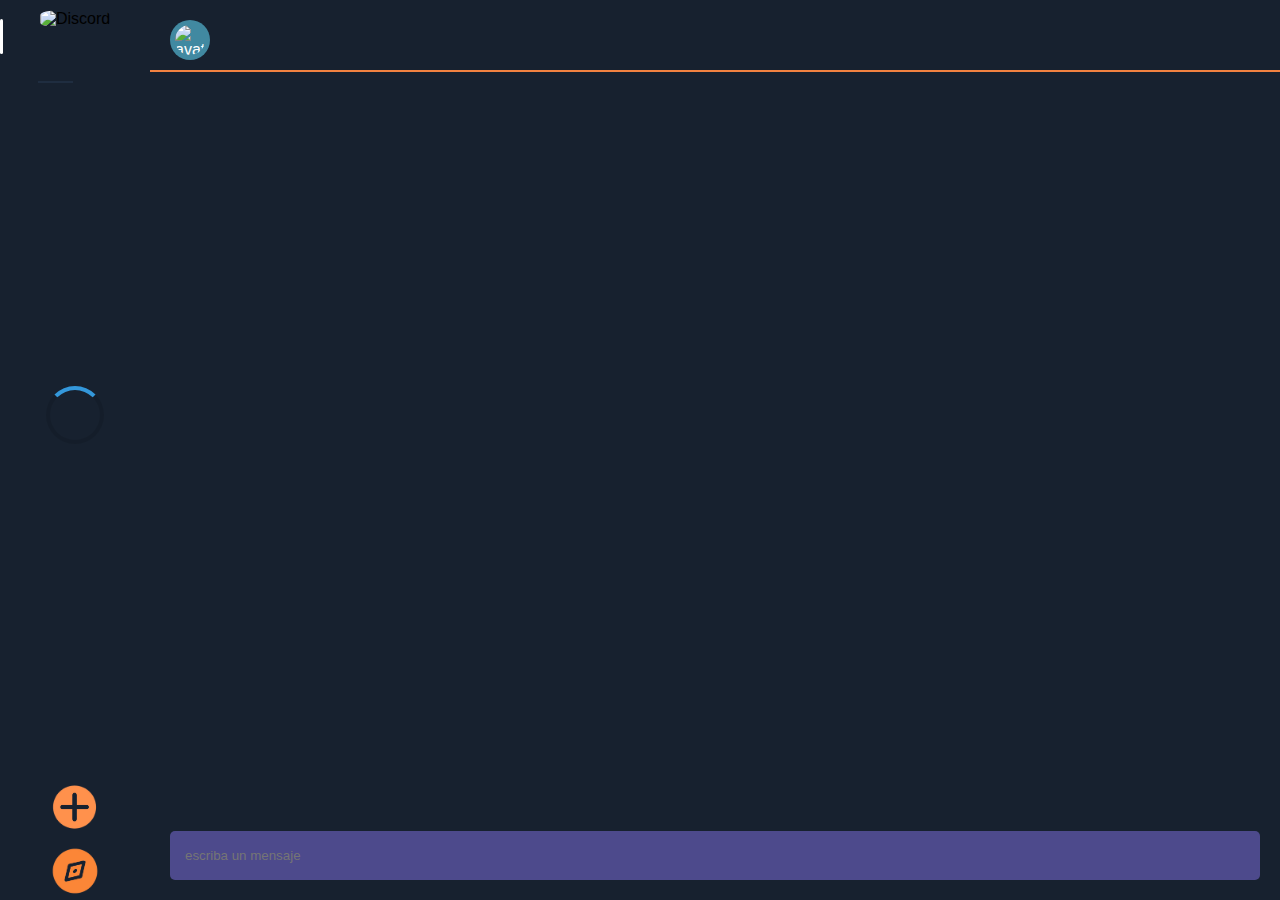
==== commit 7e2e0e78: "fix: login - messager" ====
--- a/app.html
+++ b/app.html
@@ -1,57 +1,57 @@
 <!DOCTYPE html>
 <html lang="en">
-<head>
-    <meta charset="UTF-8"/>
-    <meta http-equiv="X-UA-Compatible" content="IE=edge"/>
-    <meta name="viewport" content="width=device-width, initial-scale=1.0"/>
+  <head>
+    <meta charset="UTF-8" />
+    <meta http-equiv="X-UA-Compatible" content="IE=edge" />
+    <meta name="viewport" content="width=device-width, initial-scale=1.0" />
     <title>Discordia</title>
-    <link rel="stylesheet" href="style.css"/>
+    <link rel="stylesheet" href="style.css" />
     <script src="https://kit.fontawesome.com/222cea3eed.js"></script>
-</head>
-<body>
-<!-- barra lateral de servidores -->
-<aside class="servers">
-    <div class="logo">
-        <img src="LOGO DISCORDIA.jpg" alt="Discord"/>
+  </head>
+  <body>
+    <!-- barra lateral de servidores -->
+    <aside class="servers">
+      <div class="logo">
+        <img src="LOGO DISCORDIA.jpg" alt="Discord" />
         <!-- <img id="logo_usuario" alt=""> -->
-    </div>
-    <section id="serversList"></section>
-    <!-- componente spinner del servidor -->
-    <div class="spinner-container">
+      </div>
+      <section id="serversList"></section>
+      <!-- componente spinner del servidor -->
+      <div class="spinner-container">
         <div class="spinner"></div>
-    </div>
-    <!-- subcomponente de barra servidores - actions button -->
-    <section class="serversAdmin">
-        <div>
-            <img
-                    id="boton-crear-servidor"
-                    class="boton-server-admin"
-                    src="assets/crear-server.png"
-                    alt="crear-servidor"
-            />
-        </div>
-        <div>
-            <img
-                    id="boton-buscar-servidor"
-                    class="boton-server-admin"
-                    src="assets/buscar-server.png"
-                    alt="buscar-servidor"
-            />
-        </div>
-    </section>
-</aside>
-
-<!-- barra lateral cuando usuario si eligio servidor -->
-<aside id="conservidor" class="sidebar">
-    <section id="canalesList"></section>
-    <!-- <div class="spinner-container">
-        <div class="spinner"></div>
-      </div> -->
-    <div id="opciones-barra-lateral">
-        <div>
-            <button id="nuevo-canal">Crear Nuevo Canal</button>
-        </div>
-
+      </div>
+      <!-- subcomponente de barra servidores - actions button -->
+      <section class="serversAdmin">
+        <div>
+          <img
+            id="boton-crear-servidor"
+            class="boton-server-admin"
+            src="assets/crear-server.png"
+            alt="crear-servidor"
+          />
+        </div>
+        <div>
+          <img
+            id="boton-buscar-servidor"
+            class="boton-server-admin"
+            src="assets/buscar-server.png"
+            alt="buscar-servidor"
+          />
+        </div>
+      </section>
+    </aside>
+
+    <!-- barra lateral cuando usuario si eligio servidor -->
+    <aside id="conservidor" class="sidebar">
+      <section id="canalesList"></section>
+      <!-- <div class="spinner-container">
+          <div class="spinner"></div>
+        </div> -->
+
+      <div id="opciones-barra-lateral">
+        <div>
+          <button id="nuevo-canal">Crear Nuevo Canal</button>
+        </div>
 
         <!-- <div class="sidebar__profile">
           <div>
@@ -133,11 +133,9 @@
       </div> -->
     </aside>
 
-
-
-<!-- Aqui empieza la section de mensajes -->
-<section id="mensajes-list" class="chat">
-    <div class="mensaje-container">
+    <!-- Aqui empieza la section de mensajes -->
+    <section id="mensajes-list" class="chat">
+      <div class="mensaje-container">
         <div class="chatHeader">
           <div class="chatHeader__left">
             <img id="logo_usuario" alt="avatar usuario" />
@@ -179,95 +177,55 @@
                 name="descripcion"
                 required
               />
-
-
-            </div>
-            <div class="chatHeader__right">
-                <!-- <div class="search">
-                  <input type="text" placeholder="search" />
-                  <i class="fas fa-search fa-lg"></i>
-                </div> -->
-                <i id="btn-editar-usuario" class="btn-action fas fa-user-edit"></i>
-                <i id="btn-logout" class="btn-action fas fa-sign-out-alt"></i>
-
-            </div>
-        </div>
-    </div>
-
-    <!-- modal para crear nuevo canal -->
-    <div id="modalNewChannel" class="modal">
-        <div class="modal-content">
-            <h2>Crear Nuevo Canal</h2>
-            <form id="form-crear-canal" class="formModal">
-                <div class="form-modal-item">
-                    <label for="nombre">Nombre del Canal:</label>
-                    <input
-                            class="input-modal"
-                            type="text"
-                            id="nombre"
-                            name="nombre"
-                            required
-                    />
-                </div>
-                <div class="form-modal-item">
-                    <label for="descrip">Descripcion del Canal:</label>
-                    <input
-                            class="input-modal"
-                            type="text"
-                            id="descrip"
-                            name="descripcion"
-                            required
-                    />
-                </div>
-                <div class="form-modal-item">
-                    <button class="modal-button" type="submit">Guardar</button>
-                    <button id="btn-cancel-submit-channel" class="modal-button">
-                        Cancelar
-                    </button>
-                </div>
-            </form>
-        </div>
-    </div>
-
-    <!-- modal para crear nuevo servidor -->
-    <div id="myModal" class="modal">
-        <div class="modal-content">
-            <h2>Crear un Servidor</h2>
-            <form id="form-crear-servidor" class="formModal">
-                <div class="form-modal-item">
-                    <label for="nombre_s">Nombre del Servidor:</label>
-                    <input
-                            class="input-modal"
-                            type="text"
-                            id="nombre_s"
-                            name="nombre"
-                            required
-                    />
-                </div>
-                <div class="form-modal-item">
-                    <label for="descrip_s">Descripcion del Servidor:</label>
-                    <input
-                            class="input-modal"
-                            type="text"
-                            id="descrip_s"
-                            name="descripcion"
-                            required
-                    />
-                </div>
-                <div class="form-modal-item">
-                    <button class="modal-button" type="submit">Guardar</button>
-                    <button id="btn-cancel-submit-server" class="modal-button">
-                        Cancelar
-                    </button>
-                </div>
-            </form>
-        </div>
-    </div>
-
-    <!-- modal para unirme a un servidor -->
-    <div id="modalUnirse" class="modal">
-        <div class="modal-content">
-
+            </div>
+            <div class="form-modal-item">
+              <button class="modal-button" type="submit">Guardar</button>
+              <button id="btn-cancel-submit-channel" class="modal-button">
+                Cancelar
+              </button>
+            </div>
+          </form>
+        </div>
+      </div>
+
+      <!-- modal para crear nuevo servidor -->
+      <div id="myModal" class="modal">
+        <div class="modal-content">
+          <h2>Crear un Servidor</h2>
+          <form id="form-crear-servidor" class="formModal">
+            <div class="form-modal-item">
+              <label for="nombre_s">Nombre del Servidor:</label>
+              <input
+                class="input-modal"
+                type="text"
+                id="nombre_s"
+                name="nombre"
+                required
+              />
+            </div>
+            <div class="form-modal-item">
+              <label for="descrip_s">Descripcion del Servidor:</label>
+              <input
+                class="input-modal"
+                type="text"
+                id="descrip_s"
+                name="descripcion"
+                required
+              />
+            </div>
+            <div class="form-modal-item">
+              <button class="modal-button" type="submit">Guardar</button>
+              <button id="btn-cancel-submit-server" class="modal-button">
+                Cancelar
+              </button>
+            </div>
+          </form>
+        </div>
+      </div>
+
+      <!-- modal para unirme a un servidor -->
+      <div id="modalUnirse" class="modal">
+        <div class="modal-content">
           <h2>Unirse a un Servidor</h2>
           <h3 id="pregunta"></h3>
           <div class="form-modal-item">
@@ -278,10 +236,8 @@
               Cancelar
             </button>
           </div>
-
-
-        </div>
-    </div>
+        </div>
+      </div>
 
       <!-- modal para crear nuevo servidor -->
       <div id="modal-editar-mensaje" class="modal">
@@ -319,43 +275,35 @@
               Aceptar
             </button>
           </div>
-
-        </div>
-    </div>
-
-    <!-- componente spinner del modal de crear nuevo servidor -->
-    <div id="spinner-servidor">
+        </div>
+      </div>
+
+      <!-- componente spinner del modal de crear nuevo servidor -->
+      <div id="spinner-servidor">
         <div class="spinner"></div>
-    </div>
-
-    <!-- cuerpo de despliegue de mensajes -->
-    <div class="chat__messages">
-
+      </div>
 
       <!-- cuerpo de despliegue de mensajes -->
       <div class="chat__messages"></div>
 
-
-    <!-- formulario de carga de mensaje nuevo -->
-    <div class="chat__input">
+      <!-- formulario de carga de mensaje nuevo -->
+      <div class="chat__input">
         <i class="fas fa-plus-circle fa-lg"></i>
         <form onsubmit="sendMessage(event)">
-            <input
-                    class="sendMessage"
-                    type="text"
-                    placeholder="escriba un mensaje"
-                    disabled="true"
-            />
-            <button class="chat__inputButton" type="submit">Send</button>
+          <input
+            class="sendMessage"
+            type="text"
+            placeholder="escriba un mensaje"
+            disabled="true"
+          />
+          <button class="chat__inputButton" type="submit">Send</button>
         </form>
         <div class="chat__inputIcons">
-
           <i id="boton-reload-messages" class="fas fa-sync-alt"></i>
-
-        </div>
-    </div>
-</section>
-
-<script src="./script.js"></script>
-</body>
+        </div>
+      </div>
+    </section>
+
+    <script src="./script.js"></script>
+  </body>
 </html>
